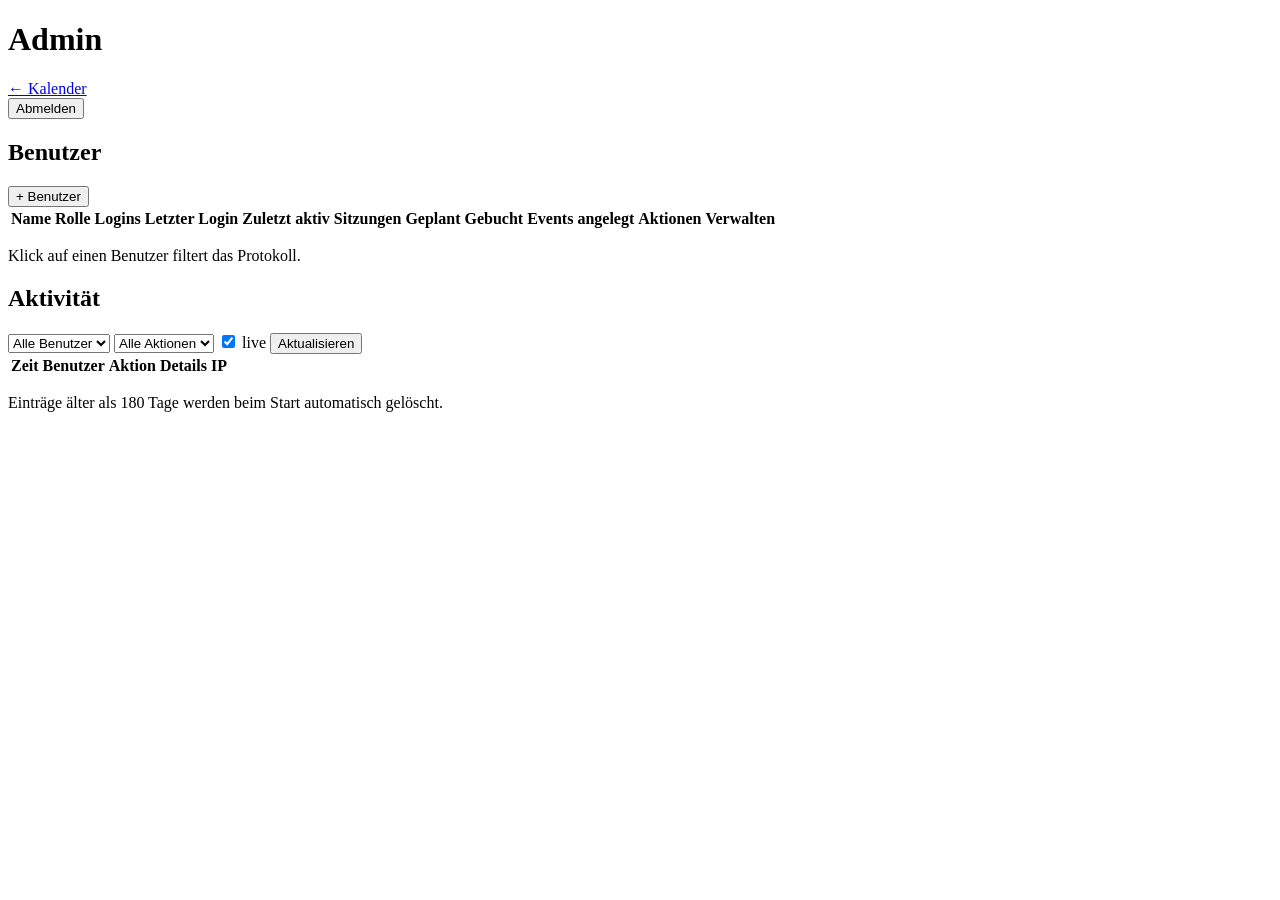
==== code/static/admin.html @ 2ed24037 "nativeai-Layout, Benutzerverwaltung im Browser, eigenes Passwort ändern - Code nach code/ (app.py, d" ====
<!doctype html>
<html lang="de">
<head>
<meta charset="utf-8">
<meta name="viewport" content="width=device-width, initial-scale=1">
<title>Admin · Jahreskalender</title>
<link rel="stylesheet" href="/static/style.css">
</head>
<body>
<header class="topbar">
  <h1>Admin</h1>
  <a class="btn" href="/">← Kalender</a>
  <div class="userbox">
    <span id="username"></span>
    <button class="btn" id="btn-logout">Abmelden</button>
  </div>
</header>

<main class="admin">
  <section>
    <div class="section-head">
      <h2>Benutzer</h2>
      <button class="btn primary" id="btn-add-user">+ Benutzer</button>
    </div>
    <div class="table-wrap">
      <table class="data" id="users">
        <thead>
          <tr>
            <th>Name</th><th>Rolle</th><th class="num">Logins</th><th>Letzter Login</th><th>Zuletzt aktiv</th>
            <th class="num">Sitzungen</th><th class="num">Geplant</th><th class="num">Gebucht</th>
            <th class="num">Events angelegt</th><th class="num">Aktionen</th><th>Verwalten</th>
          </tr>
        </thead>
        <tbody></tbody>
      </table>
    </div>
    <p class="muted small">Klick auf einen Benutzer filtert das Protokoll.</p>
  </section>

  <section>
    <div class="section-head">
      <h2>Aktivität</h2>
      <div class="filters">
        <select id="f-user"><option value="">Alle Benutzer</option></select>
        <select id="f-action"><option value="">Alle Aktionen</option></select>
        <label class="toggle"><input type="checkbox" id="f-live" checked> live</label>
        <button class="btn" id="btn-refresh">Aktualisieren</button>
      </div>
    </div>
    <div class="table-wrap">
      <table class="data" id="log">
        <thead><tr><th>Zeit</th><th>Benutzer</th><th>Aktion</th><th>Details</th><th>IP</th></tr></thead>
        <tbody></tbody>
      </table>
    </div>
    <p class="muted small" id="log-empty" hidden>Keine Einträge.</p>
    <button class="btn" id="btn-more" hidden>Ältere laden</button>
    <p class="muted small">Einträge älter als 180 Tage werden beim Start automatisch gelöscht.</p>
  </section>
</main>

<dialog id="user-dialog">
  <form class="dlg" id="user-form">
    <header>
      <h2 id="user-heading">Neuer Benutzer</h2>
      <button type="button" class="btn icon" id="user-close" aria-label="Schließen">✕</button>
    </header>
    <label id="user-name-label">Name <input name="username" maxlength="64" pattern="[A-Za-z0-9._\-]{2,64}" autocomplete="off" required></label>
    <label>Passwort (mindestens 10 Zeichen) <input name="password" type="text" minlength="10" maxlength="256" autocomplete="new-password" required></label>
    <label class="toggle" id="user-admin-label"><input type="checkbox" name="is_admin"> Admin</label>
    <p class="error" id="user-error" hidden></p>
    <footer>
      <button type="button" class="btn" id="user-gen">Passwort erzeugen</button>
      <button type="submit" class="btn primary">Speichern</button>
    </footer>
  </form>
</dialog>

<script src="/static/admin.js"></script>
</body>
</html>
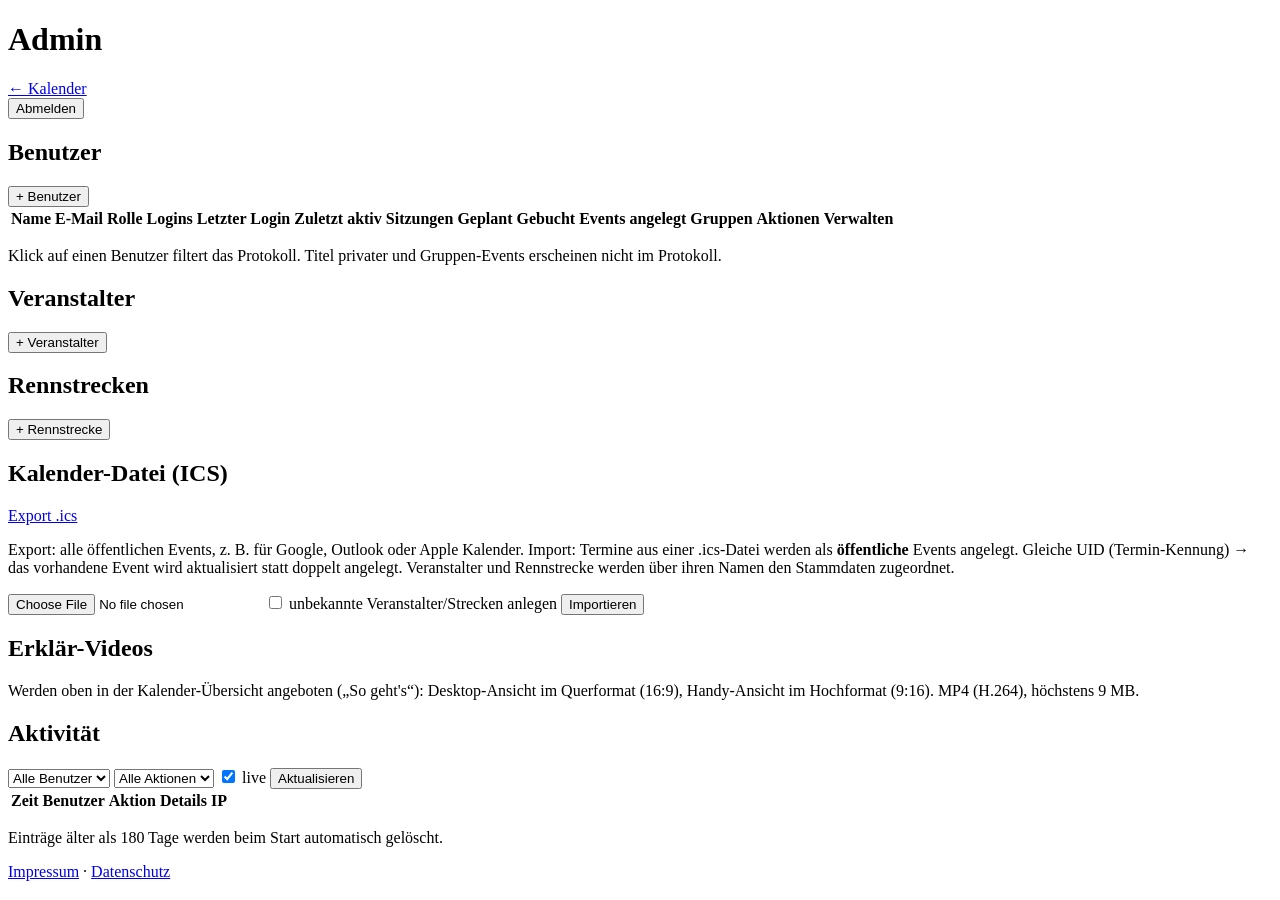
==== commit 2a1a3119: "racingkalender.de 1.2.0 (bisher mycal-Stand) Ersetzt den Code durch den aktuellen Stand der instant-" ====
--- a/code/static/admin.html
+++ b/code/static/admin.html
@@ -3,7 +3,8 @@
 <head>
 <meta charset="utf-8">
 <meta name="viewport" content="width=device-width, initial-scale=1">
-<title>Admin · Jahreskalender</title>
+<title>Admin · racingkalender.de</title>
+<link rel="icon" href="data:,">
 <link rel="stylesheet" href="/static/style.css">
 </head>
 <body>
@@ -26,15 +27,63 @@
       <table class="data" id="users">
         <thead>
           <tr>
-            <th>Name</th><th>Rolle</th><th class="num">Logins</th><th>Letzter Login</th><th>Zuletzt aktiv</th>
+            <th>Name</th><th>E-Mail</th><th>Rolle</th><th class="num">Logins</th><th>Letzter Login</th><th>Zuletzt aktiv</th>
             <th class="num">Sitzungen</th><th class="num">Geplant</th><th class="num">Gebucht</th>
-            <th class="num">Events angelegt</th><th class="num">Aktionen</th><th>Verwalten</th>
+            <th class="num">Events angelegt</th><th class="num">Gruppen</th><th class="num">Aktionen</th><th>Verwalten</th>
           </tr>
         </thead>
         <tbody></tbody>
       </table>
     </div>
-    <p class="muted small">Klick auf einen Benutzer filtert das Protokoll.</p>
+    <p class="muted small">Klick auf einen Benutzer filtert das Protokoll. Titel privater und Gruppen-Events erscheinen nicht im Protokoll.</p>
+  </section>
+
+  <section>
+    <div class="section-head">
+      <h2>Veranstalter</h2>
+      <button class="btn primary" data-ref-add="organizers">+ Veranstalter</button>
+    </div>
+    <div class="table-wrap"><table class="data" id="ref-organizers"><thead></thead><tbody></tbody></table></div>
+    <p class="muted small" id="ref-organizers-empty" hidden>Noch keine Einträge.</p>
+  </section>
+
+  <section>
+    <div class="section-head">
+      <h2>Rennstrecken</h2>
+      <button class="btn primary" data-ref-add="tracks">+ Rennstrecke</button>
+    </div>
+    <div class="table-wrap"><table class="data" id="ref-tracks"><thead></thead><tbody></tbody></table></div>
+    <p class="muted small" id="ref-tracks-empty" hidden>Noch keine Einträge.</p>
+  </section>
+
+  <section>
+    <div class="section-head">
+      <h2>Kalender-Datei (ICS)</h2>
+      <a class="btn" href="/api/admin/export.ics" download>Export .ics</a>
+    </div>
+    <div class="ics-box">
+      <p class="muted small">Export: alle öffentlichen Events, z. B. für Google, Outlook oder Apple Kalender.
+        Import: Termine aus einer .ics-Datei werden als <strong>öffentliche</strong> Events angelegt.
+        Gleiche UID (Termin-Kennung) → das vorhandene Event wird aktualisiert statt doppelt angelegt.
+        Veranstalter und Rennstrecke werden über ihren Namen den Stammdaten zugeordnet.</p>
+      <form id="ics-form" class="ics-form">
+        <input type="file" id="ics-file" accept=".ics,text/calendar" required>
+        <label class="toggle"><input type="checkbox" id="ics-create"> unbekannte Veranstalter/Strecken anlegen</label>
+        <button type="submit" class="btn primary">Importieren</button>
+      </form>
+      <div id="ics-result" class="ics-result" hidden></div>
+    </div>
+  </section>
+
+  <section>
+    <div class="section-head">
+      <h2>Erklär-Videos</h2>
+    </div>
+    <div class="ics-box">
+      <p class="muted small">Werden oben in der Kalender-Übersicht angeboten („So geht's“): Desktop-Ansicht im Querformat (16:9),
+        Handy-Ansicht im Hochformat (9:16). MP4 (H.264), höchstens 9 MB.</p>
+      <div class="video-rows" id="video-rows"></div>
+    </div>
   </section>
 
   <section>
@@ -58,6 +107,7 @@
     <p class="muted small">Einträge älter als 180 Tage werden beim Start automatisch gelöscht.</p>
   </section>
 </main>
+<footer class="app-foot"><a href="/static/impressum.html">Impressum</a> · <a href="/static/datenschutz.html">Datenschutz</a></footer>
 
 <dialog id="user-dialog">
   <form class="dlg" id="user-form">
@@ -66,7 +116,8 @@
       <button type="button" class="btn icon" id="user-close" aria-label="Schließen">✕</button>
     </header>
     <label id="user-name-label">Name <input name="username" maxlength="64" pattern="[A-Za-z0-9._\-]{2,64}" autocomplete="off" required></label>
-    <label>Passwort (mindestens 10 Zeichen) <input name="password" type="text" minlength="10" maxlength="256" autocomplete="new-password" required></label>
+    <label id="user-email-label">E-Mail (optional, für „Passwort vergessen“) <input name="email" type="email" maxlength="254" autocomplete="off"></label>
+    <label id="user-pw-label">Passwort (mindestens 8 Zeichen) <input name="password" type="text" minlength="8" maxlength="256" autocomplete="new-password" required></label>
     <label class="toggle" id="user-admin-label"><input type="checkbox" name="is_admin"> Admin</label>
     <p class="error" id="user-error" hidden></p>
     <footer>
@@ -76,6 +127,20 @@
   </form>
 </dialog>
 
+<dialog id="ref-dialog">
+  <form class="dlg" id="ref-form">
+    <header>
+      <h2 id="ref-heading"></h2>
+      <button type="button" class="btn icon" id="ref-close" aria-label="Schließen">✕</button>
+    </header>
+    <div class="ref-fields" id="ref-fields"></div>
+    <p class="error" id="ref-error" hidden></p>
+    <footer>
+      <button type="submit" class="btn primary">Speichern</button>
+    </footer>
+  </form>
+</dialog>
+
 <script src="/static/admin.js"></script>
 </body>
 </html>
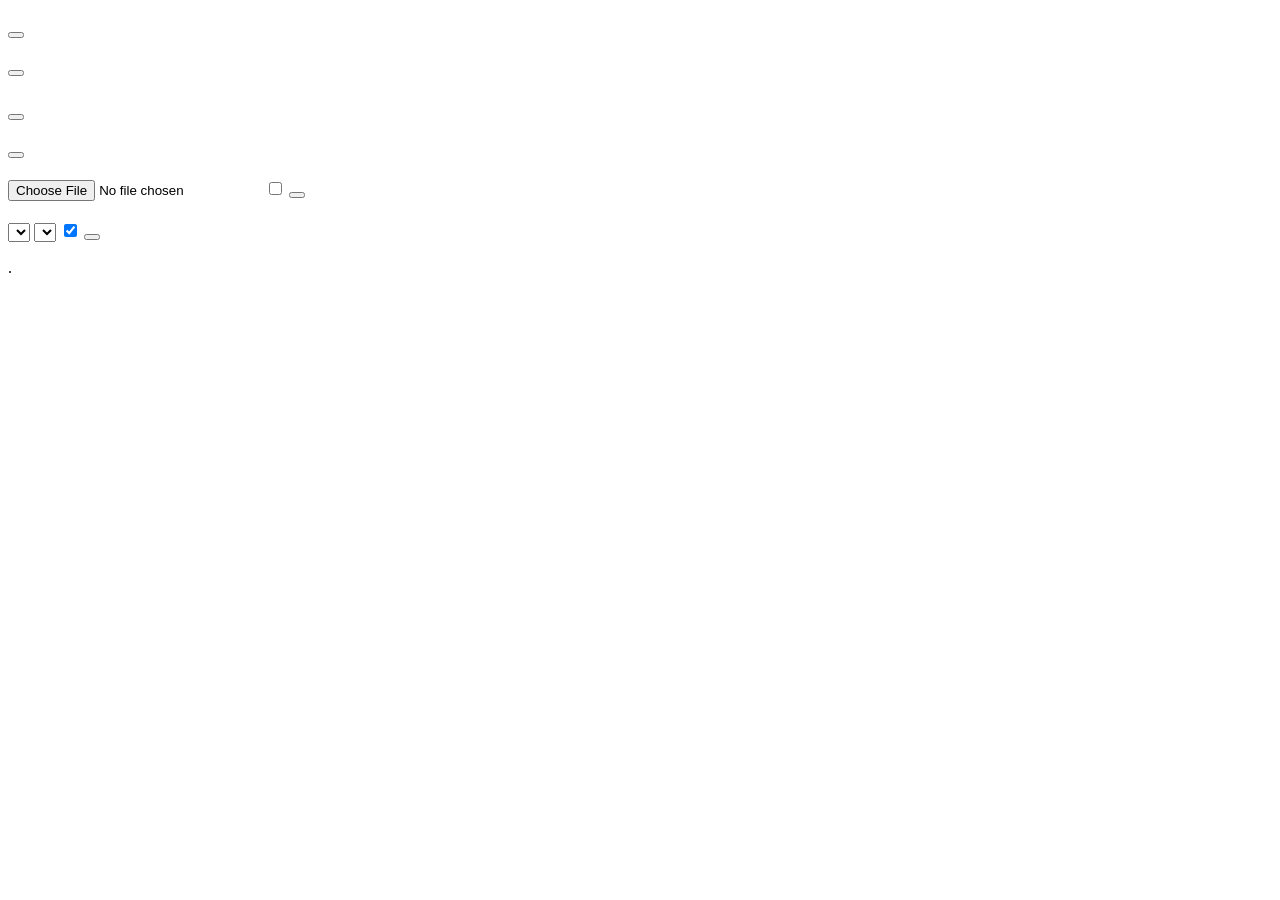
==== commit fba948df: "racingkalender.de 1.3.0: zweisprachig (Deutsch/Englisch) Alle Texte in code/static/texts.json, Umsch" ====
--- a/code/static/admin.html
+++ b/code/static/admin.html
@@ -3,73 +3,73 @@
 <head>
 <meta charset="utf-8">
 <meta name="viewport" content="width=device-width, initial-scale=1">
-<title>Admin · racingkalender.de</title>
+<title data-i18n="admin.title">Admin · racingkalender.de</title>
 <link rel="icon" href="data:,">
+<script src="/static/i18n.js"></script>
 <link rel="stylesheet" href="/static/style.css">
 </head>
 <body>
 <header class="topbar">
-  <h1>Admin</h1>
-  <a class="btn" href="/">← Kalender</a>
+  <h1 data-i18n="admin.h1"></h1>
+  <a class="btn" href="/" data-i18n="admin.calendar"></a>
   <div class="userbox">
     <span id="username"></span>
-    <button class="btn" id="btn-logout">Abmelden</button>
+    <button class="btn" id="btn-logout" data-i18n="btn.logout"></button>
+    <div class="lang" data-lang-switch></div>
   </div>
 </header>
 
 <main class="admin">
   <section>
     <div class="section-head">
-      <h2>Benutzer</h2>
-      <button class="btn primary" id="btn-add-user">+ Benutzer</button>
+      <h2 data-i18n="admin.users"></h2>
+      <button class="btn primary" id="btn-add-user" data-i18n="admin.add_user"></button>
     </div>
     <div class="table-wrap">
       <table class="data" id="users">
         <thead>
           <tr>
-            <th>Name</th><th>E-Mail</th><th>Rolle</th><th class="num">Logins</th><th>Letzter Login</th><th>Zuletzt aktiv</th>
-            <th class="num">Sitzungen</th><th class="num">Geplant</th><th class="num">Gebucht</th>
-            <th class="num">Events angelegt</th><th class="num">Gruppen</th><th class="num">Aktionen</th><th>Verwalten</th>
+            <th data-i18n="admin.col.name"></th><th data-i18n="admin.col.email"></th><th data-i18n="admin.col.role"></th>
+            <th class="num" data-i18n="admin.col.logins"></th><th data-i18n="admin.col.last_login"></th><th data-i18n="admin.col.last_seen"></th>
+            <th class="num" data-i18n="admin.col.sessions"></th><th class="num" data-i18n="admin.col.planned"></th><th class="num" data-i18n="admin.col.booked"></th>
+            <th class="num" data-i18n="admin.col.events"></th><th class="num" data-i18n="admin.col.groups"></th><th class="num" data-i18n="admin.col.actions"></th><th data-i18n="admin.col.manage"></th>
           </tr>
         </thead>
         <tbody></tbody>
       </table>
     </div>
-    <p class="muted small">Klick auf einen Benutzer filtert das Protokoll. Titel privater und Gruppen-Events erscheinen nicht im Protokoll.</p>
+    <p class="muted small" data-i18n="admin.users_hint"></p>
   </section>
 
   <section>
     <div class="section-head">
-      <h2>Veranstalter</h2>
-      <button class="btn primary" data-ref-add="organizers">+ Veranstalter</button>
+      <h2 data-i18n="admin.organizers"></h2>
+      <button class="btn primary" data-ref-add="organizers" data-i18n="admin.add_organizer"></button>
     </div>
     <div class="table-wrap"><table class="data" id="ref-organizers"><thead></thead><tbody></tbody></table></div>
-    <p class="muted small" id="ref-organizers-empty" hidden>Noch keine Einträge.</p>
+    <p class="muted small" id="ref-organizers-empty" data-i18n="admin.empty" hidden></p>
   </section>
 
   <section>
     <div class="section-head">
-      <h2>Rennstrecken</h2>
-      <button class="btn primary" data-ref-add="tracks">+ Rennstrecke</button>
+      <h2 data-i18n="admin.tracks"></h2>
+      <button class="btn primary" data-ref-add="tracks" data-i18n="admin.add_track"></button>
     </div>
     <div class="table-wrap"><table class="data" id="ref-tracks"><thead></thead><tbody></tbody></table></div>
-    <p class="muted small" id="ref-tracks-empty" hidden>Noch keine Einträge.</p>
+    <p class="muted small" id="ref-tracks-empty" data-i18n="admin.empty" hidden></p>
   </section>
 
   <section>
     <div class="section-head">
-      <h2>Kalender-Datei (ICS)</h2>
-      <a class="btn" href="/api/admin/export.ics" download>Export .ics</a>
+      <h2 data-i18n="admin.ics"></h2>
+      <a class="btn" href="/api/admin/export.ics" download data-i18n="admin.export"></a>
     </div>
     <div class="ics-box">
-      <p class="muted small">Export: alle öffentlichen Events, z. B. für Google, Outlook oder Apple Kalender.
-        Import: Termine aus einer .ics-Datei werden als <strong>öffentliche</strong> Events angelegt.
-        Gleiche UID (Termin-Kennung) → das vorhandene Event wird aktualisiert statt doppelt angelegt.
-        Veranstalter und Rennstrecke werden über ihren Namen den Stammdaten zugeordnet.</p>
+      <p class="muted small" data-i18n-html="admin.ics_hint"></p>
       <form id="ics-form" class="ics-form">
         <input type="file" id="ics-file" accept=".ics,text/calendar" required>
-        <label class="toggle"><input type="checkbox" id="ics-create"> unbekannte Veranstalter/Strecken anlegen</label>
-        <button type="submit" class="btn primary">Importieren</button>
+        <label class="toggle"><input type="checkbox" id="ics-create"> <span data-i18n="admin.ics_create"></span></label>
+        <button type="submit" class="btn primary" data-i18n="admin.import"></button>
       </form>
       <div id="ics-result" class="ics-result" hidden></div>
     </div>
@@ -77,52 +77,51 @@
 
   <section>
     <div class="section-head">
-      <h2>Erklär-Videos</h2>
+      <h2 data-i18n="admin.videos"></h2>
     </div>
     <div class="ics-box">
-      <p class="muted small">Werden oben in der Kalender-Übersicht angeboten („So geht's“): Desktop-Ansicht im Querformat (16:9),
-        Handy-Ansicht im Hochformat (9:16). MP4 (H.264), höchstens 9 MB.</p>
+      <p class="muted small" data-i18n="admin.videos_hint"></p>
       <div class="video-rows" id="video-rows"></div>
     </div>
   </section>
 
   <section>
     <div class="section-head">
-      <h2>Aktivität</h2>
+      <h2 data-i18n="admin.activity"></h2>
       <div class="filters">
-        <select id="f-user"><option value="">Alle Benutzer</option></select>
-        <select id="f-action"><option value="">Alle Aktionen</option></select>
-        <label class="toggle"><input type="checkbox" id="f-live" checked> live</label>
-        <button class="btn" id="btn-refresh">Aktualisieren</button>
+        <select id="f-user"><option value="" data-i18n="admin.all_users"></option></select>
+        <select id="f-action"><option value="" data-i18n="admin.all_actions"></option></select>
+        <label class="toggle"><input type="checkbox" id="f-live" checked> <span data-i18n="admin.live"></span></label>
+        <button class="btn" id="btn-refresh" data-i18n="admin.refresh"></button>
       </div>
     </div>
     <div class="table-wrap">
       <table class="data" id="log">
-        <thead><tr><th>Zeit</th><th>Benutzer</th><th>Aktion</th><th>Details</th><th>IP</th></tr></thead>
+        <thead><tr><th data-i18n="admin.col.time"></th><th data-i18n="admin.col.user"></th><th data-i18n="admin.col.action"></th><th data-i18n="admin.col.details"></th><th data-i18n="admin.col.ip"></th></tr></thead>
         <tbody></tbody>
       </table>
     </div>
-    <p class="muted small" id="log-empty" hidden>Keine Einträge.</p>
-    <button class="btn" id="btn-more" hidden>Ältere laden</button>
-    <p class="muted small">Einträge älter als 180 Tage werden beim Start automatisch gelöscht.</p>
+    <p class="muted small" id="log-empty" data-i18n="admin.no_entries" hidden></p>
+    <button class="btn" id="btn-more" data-i18n="admin.more" hidden></button>
+    <p class="muted small" data-i18n="admin.log_hint"></p>
   </section>
 </main>
-<footer class="app-foot"><a href="/static/impressum.html">Impressum</a> · <a href="/static/datenschutz.html">Datenschutz</a></footer>
+<footer class="app-foot"><a href="/static/impressum.html" data-i18n="foot.imprint"></a> · <a href="/static/datenschutz.html" data-i18n="foot.privacy"></a></footer>
 
 <dialog id="user-dialog">
   <form class="dlg" id="user-form">
     <header>
-      <h2 id="user-heading">Neuer Benutzer</h2>
-      <button type="button" class="btn icon" id="user-close" aria-label="Schließen">✕</button>
+      <h2 id="user-heading"></h2>
+      <button type="button" class="btn icon" id="user-close" data-i18n-attr="aria-label:btn.close">✕</button>
     </header>
-    <label id="user-name-label">Name <input name="username" maxlength="64" pattern="[A-Za-z0-9._\-]{2,64}" autocomplete="off" required></label>
-    <label id="user-email-label">E-Mail (optional, für „Passwort vergessen“) <input name="email" type="email" maxlength="254" autocomplete="off"></label>
-    <label id="user-pw-label">Passwort (mindestens 8 Zeichen) <input name="password" type="text" minlength="8" maxlength="256" autocomplete="new-password" required></label>
-    <label class="toggle" id="user-admin-label"><input type="checkbox" name="is_admin"> Admin</label>
+    <label id="user-name-label"><span data-i18n="admin.f.name"></span> <input name="username" maxlength="64" pattern="[A-Za-z0-9._\-]{2,64}" autocomplete="off" data-i18n-attr="title:login.username_rule" required></label>
+    <label id="user-email-label"><span data-i18n="admin.f.email"></span> <input name="email" type="email" maxlength="254" autocomplete="off"></label>
+    <label id="user-pw-label"><span data-i18n="admin.f.pw"></span> <input name="password" type="text" minlength="8" maxlength="256" autocomplete="new-password" required></label>
+    <label class="toggle" id="user-admin-label"><input type="checkbox" name="is_admin"> <span data-i18n="admin.f.admin"></span></label>
     <p class="error" id="user-error" hidden></p>
     <footer>
-      <button type="button" class="btn" id="user-gen">Passwort erzeugen</button>
-      <button type="submit" class="btn primary">Speichern</button>
+      <button type="button" class="btn" id="user-gen" data-i18n="admin.gen_pw"></button>
+      <button type="submit" class="btn primary" data-i18n="btn.save"></button>
     </footer>
   </form>
 </dialog>
@@ -131,12 +130,12 @@
   <form class="dlg" id="ref-form">
     <header>
       <h2 id="ref-heading"></h2>
-      <button type="button" class="btn icon" id="ref-close" aria-label="Schließen">✕</button>
+      <button type="button" class="btn icon" id="ref-close" data-i18n-attr="aria-label:btn.close">✕</button>
     </header>
     <div class="ref-fields" id="ref-fields"></div>
     <p class="error" id="ref-error" hidden></p>
     <footer>
-      <button type="submit" class="btn primary">Speichern</button>
+      <button type="submit" class="btn primary" data-i18n="btn.save"></button>
     </footer>
   </form>
 </dialog>
